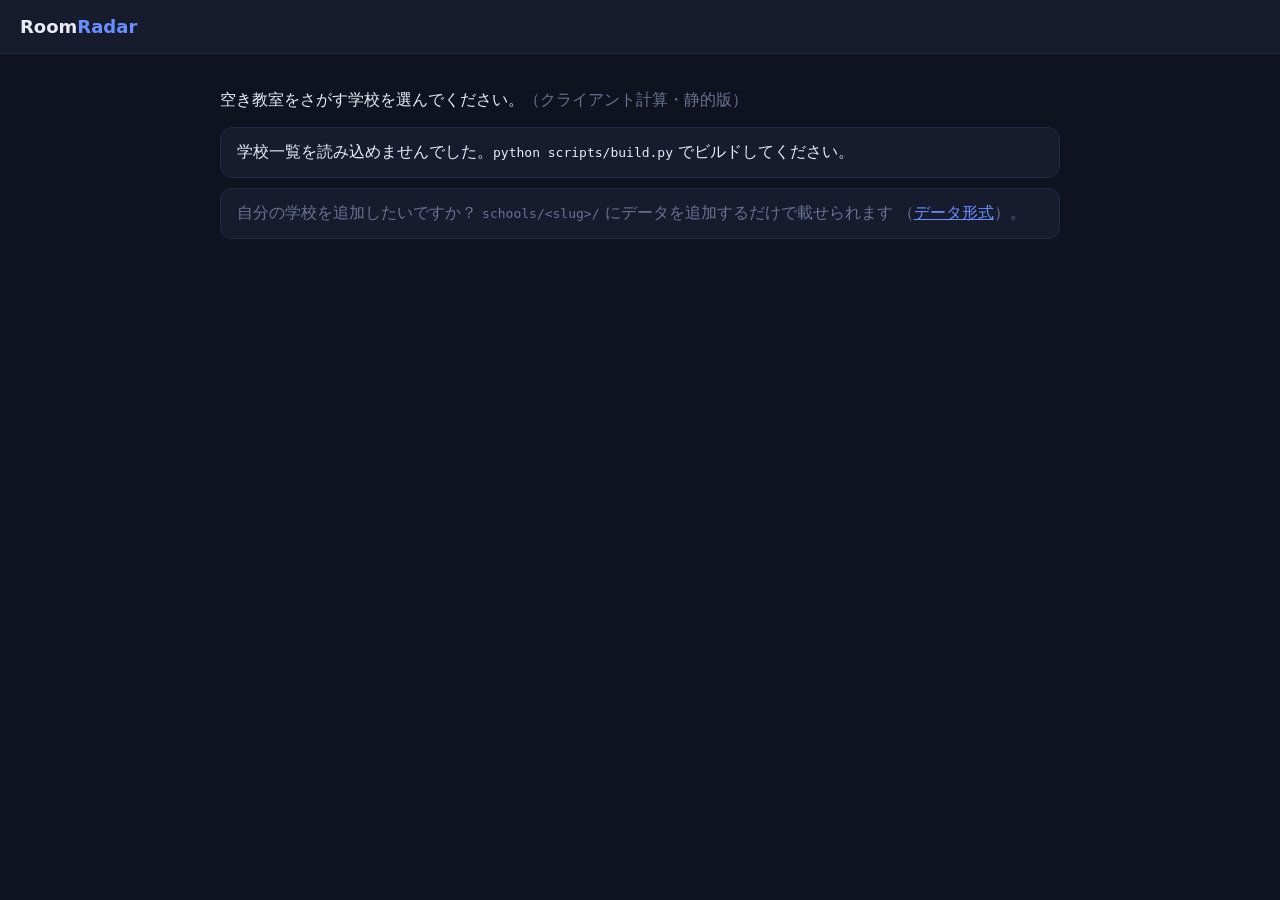
==== web/index.html @ 4bafe448 "feat: 静的コア化（配信用JSONビルド＋クライアント計算） DESIGN §4.1「静的コア＋薄い動的レイヤ」を実装。検索（空き判定）を ブラウザ側で計算する静的クライアントを追加し、サーバ負荷" ====
<!doctype html>
<html lang="ja">
<head>
  <meta charset="utf-8" />
  <meta name="viewport" content="width=device-width, initial-scale=1" />
  <title>RoomRadar — 全国の空き教室さがし（静的コア版）</title>
  <link rel="stylesheet" href="styles.css" />
</head>
<body>
  <header><div class="brand"><a href="index.html">Room<b>Radar</b></a></div></header>
  <main>
    <p>空き教室をさがす学校を選んでください。<span class="muted">（クライアント計算・静的版）</span></p>
    <div id="schools"></div>
    <div class="card muted">
      自分の学校を追加したいですか？ <code>schools/&lt;slug&gt;/</code> にデータを追加するだけで載せられます
      （<a href="https://github.com/csko24143-droid/Nationwide-RoomRadar/blob/main/docs/data-import-format.md">データ形式</a>）。
    </div>
  </main>
  <script>
    const DIST = window.ROOMRADAR_DIST || "/dist";
    fetch(`${DIST}/index.json`)
      .then((r) => r.json())
      .then((schools) => {
        const esc = (s) => String(s).replace(/[&<>"]/g, (c) =>
          ({ "&": "&amp;", "<": "&lt;", ">": "&gt;", '"': "&quot;" }[c]));
        document.getElementById("schools").innerHTML = schools
          .map((s) => {
            const region = s.region ? `<span class="chip">${esc(s.region)}</span>` : "";
            const badge = s.status && s.status !== "active" ? `<span class="chip">${esc(s.status)}</span>` : "";
            return `<div class="card"><a class="school" href="school.html?school=${encodeURIComponent(s.slug)}">${esc(s.name)}</a>${region}${badge}</div>`;
          })
          .join("");
      })
      .catch(() => {
        document.getElementById("schools").innerHTML =
          '<div class="card">学校一覧を読み込めませんでした。<code>python scripts/build.py</code> でビルドしてください。</div>';
      });
  </script>
</body>
</html>
---- web/styles.css ----
:root { --accent: #6c8fff; }
* { box-sizing: border-box; }
body { font-family: system-ui, -apple-system, "Segoe UI", sans-serif; margin: 0;
       background:#0f1320; color:#e8ecf5; }
a { color: var(--accent); }
header { background:#161b2e; padding:16px 20px; border-bottom:1px solid #232a44; }
header .brand { font-weight:700; font-size:18px; }
header .brand b { color: var(--accent); }
header .brand a { text-decoration:none; color:inherit; }
main { max-width: 880px; margin: 0 auto; padding: 20px; }
.chip { display:inline-block; padding:2px 8px; border-radius:999px; font-size:12px;
        background:#232a44; color:#aeb6d4; margin-left:6px; }
.card { background:#161b2e; border:1px solid #232a44; border-radius:12px;
        padding:14px 16px; margin:10px 0; }
.card a.school { font-size:17px; font-weight:600; text-decoration:none; }
form.search { display:flex; gap:10px; flex-wrap:wrap; align-items:flex-end; margin:12px 0 4px; }
label { display:block; font-size:12px; color:#9aa3c4; margin-bottom:4px; }
select, button, input { padding:9px 11px; border-radius:9px; border:1px solid #2c3458;
       background:#0f1320; color:#e8ecf5; font-size:15px; }
button { background: var(--accent); color:#0a0d18; border:0; font-weight:700; cursor:pointer; }
button.ghost { background:#232a44; color:#e8ecf5; }
.count { margin:14px 0 4px; color:#9aa3c4; }
.count b { color: var(--accent); font-size:20px; }
.bgroup { margin-top:14px; }
.bgroup h3 { font-size:14px; margin:0 0 8px; display:flex; align-items:center; gap:8px; }
.dot { width:11px; height:11px; border-radius:50%; display:inline-block; }
.rooms { display:flex; flex-wrap:wrap; gap:8px; }
details.room { background:#1d2440; border:1px solid #2c3458; border-radius:9px; min-width:96px; }
details.room[open] { min-width:230px; }
details.room.reported { opacity:.55; }
details.room > summary { padding:8px 12px; font-weight:600; cursor:pointer; list-style:none;
       display:flex; align-items:center; gap:6px; flex-wrap:wrap; }
details.room > summary::-webkit-details-marker { display:none; }
.badge { font-size:11px; padding:1px 6px; border-radius:999px; }
.badge.res { background:#2b3a6b; color:#bcd0ff; }
.badge.rep { background:#5a2b2b; color:#ffc9c9; }
.badge.warn { background:#7a3b1a; color:#ffd9b8; }
.actions { padding:0 12px 12px; display:flex; flex-direction:column; gap:6px; }
.actions input { width:100%; }
.actions .row { display:flex; gap:6px; }
.muted { color:#6b7393; }
footer { max-width:880px; margin:0 auto; padding:18px 20px; color:#6b7393; font-size:12px; }
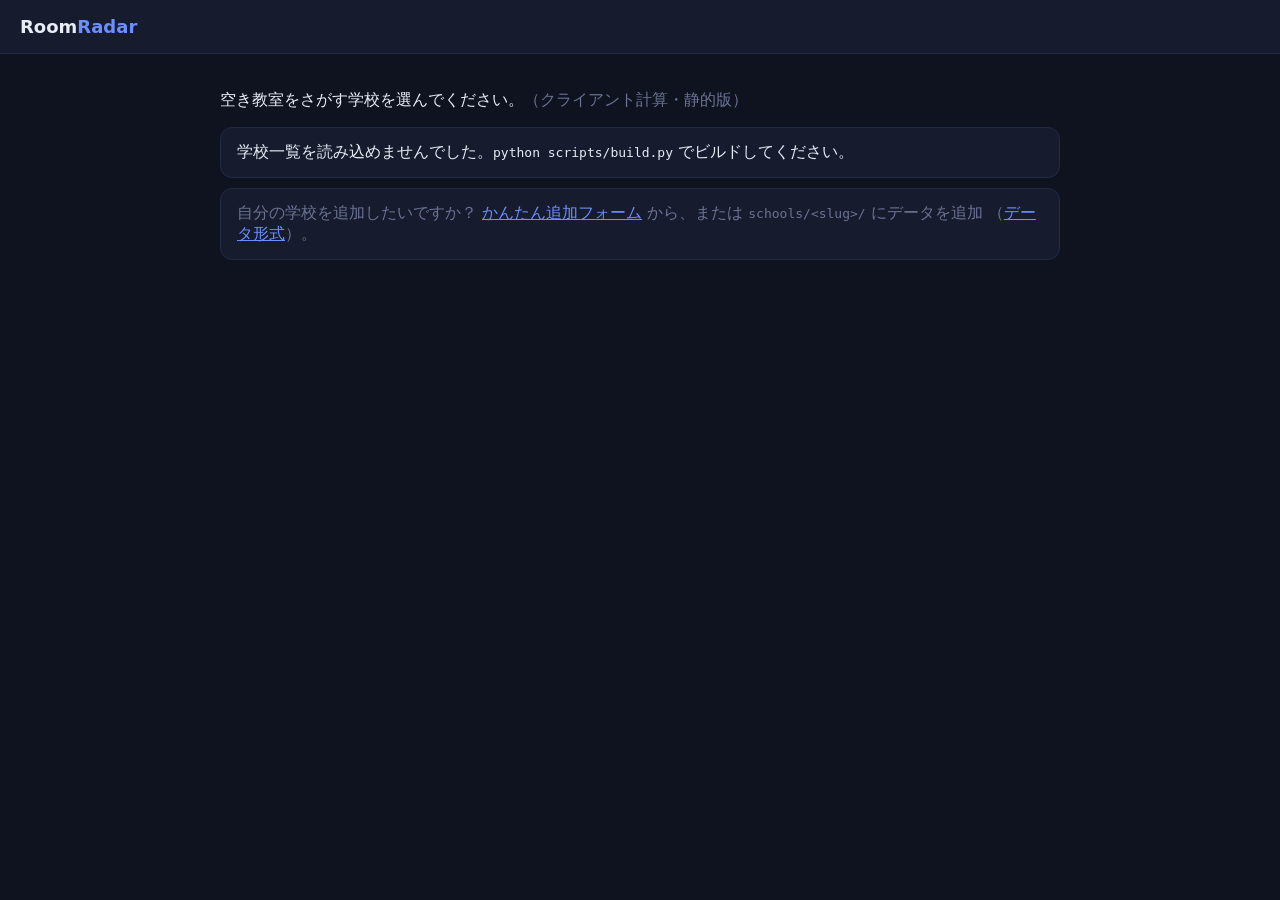
==== commit 85236c28: "feat: 地域ディレクトリ・データ鮮度・キャッシュ版管理・追加フォーム（フェーズ4/2残） - フェーズ4 地域ディレクトリ: トップ（/ ・/app/）を地域別にグルーピング表示 - フェーズ4 " ====
--- a/web/index.html
+++ b/web/index.html
@@ -12,7 +12,8 @@
     <p>空き教室をさがす学校を選んでください。<span class="muted">（クライアント計算・静的版）</span></p>
     <div id="schools"></div>
     <div class="card muted">
-      自分の学校を追加したいですか？ <code>schools/&lt;slug&gt;/</code> にデータを追加するだけで載せられます
+      自分の学校を追加したいですか？ <a href="add-school.html">かんたん追加フォーム</a> から、または
+      <code>schools/&lt;slug&gt;/</code> にデータを追加
       （<a href="https://github.com/csko24143-droid/Nationwide-RoomRadar/blob/main/docs/data-import-format.md">データ形式</a>）。
     </div>
   </main>
@@ -23,11 +24,21 @@
       .then((schools) => {
         const esc = (s) => String(s).replace(/[&<>"]/g, (c) =>
           ({ "&": "&amp;", "<": "&lt;", ">": "&gt;", '"': "&quot;" }[c]));
-        document.getElementById("schools").innerHTML = schools
-          .map((s) => {
-            const region = s.region ? `<span class="chip">${esc(s.region)}</span>` : "";
-            const badge = s.status && s.status !== "active" ? `<span class="chip">${esc(s.status)}</span>` : "";
-            return `<div class="card"><a class="school" href="school.html?school=${encodeURIComponent(s.slug)}">${esc(s.name)}</a>${region}${badge}</div>`;
+        const byRegion = {};
+        schools.forEach((s) => {
+          const k = s.region || "その他";
+          (byRegion[k] = byRegion[k] || []).push(s);
+        });
+        document.getElementById("schools").innerHTML = Object.keys(byRegion)
+          .sort()
+          .map((region) => {
+            const cards = byRegion[region]
+              .map((s) => {
+                const badge = s.status && s.status !== "active" ? `<span class="chip">${esc(s.status)}</span>` : "";
+                return `<div class="card"><a class="school" href="school.html?school=${encodeURIComponent(s.slug)}">${esc(s.name)}</a>${badge}</div>`;
+              })
+              .join("");
+            return `<h3 style="margin:18px 0 6px;color:#9aa3c4">${esc(region)} <span class="muted">${byRegion[region].length}</span></h3>${cards}`;
           })
           .join("");
       })
